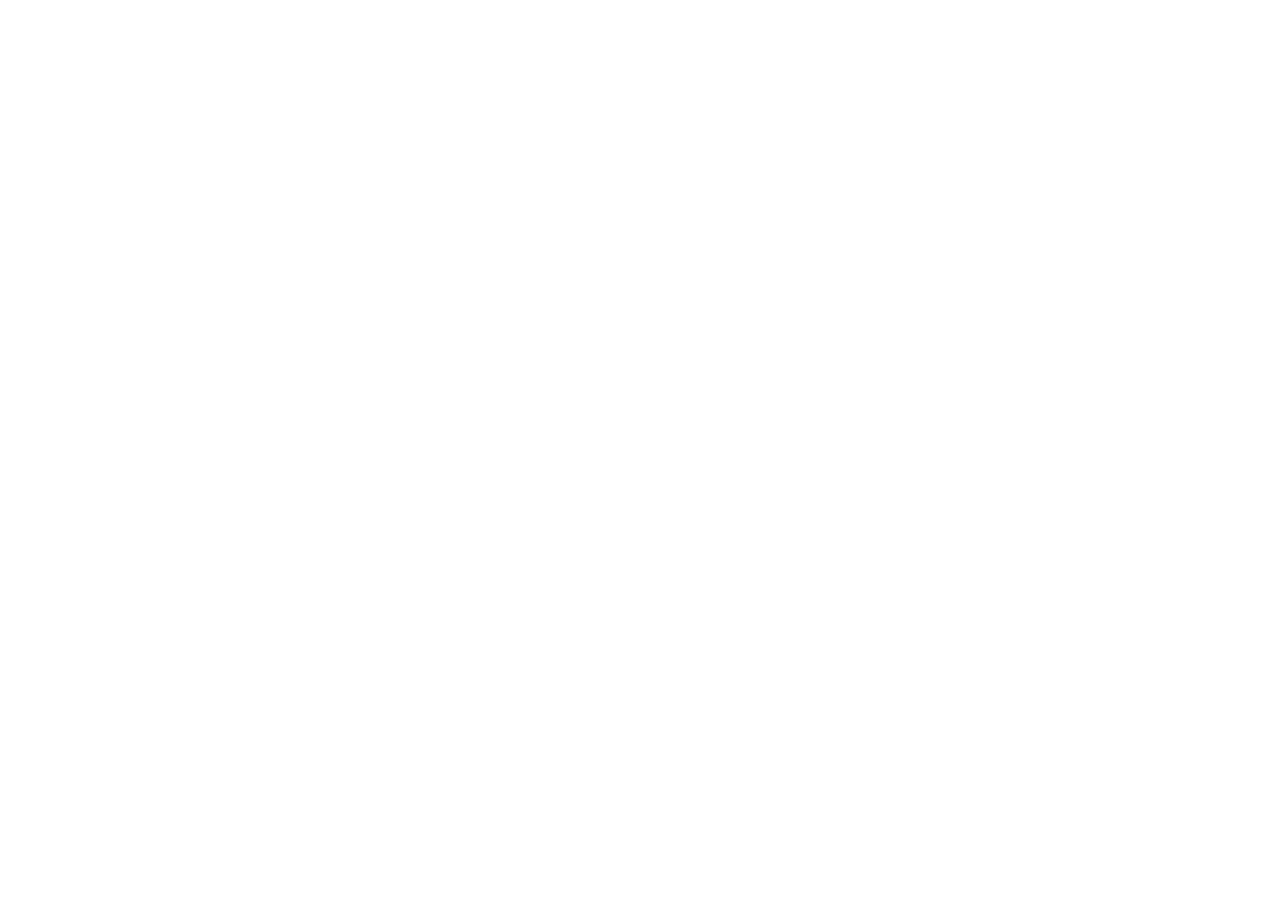
==== module 4 assignment/index.html @ 9b0c6803 "module 4 assignment added" ====
<!DOCTYPE html>
<html lang="en">
<head>
    <meta charset="UTF-8">
    <meta name="viewport" content="width=device-width, initial-scale=1.0">
    <title> module 4 assignment</title>
    <script src="script.js"></script>
    <script src="speakHello.js"></script>
    <script src="speakGoodBye.js"></script>
</head>
<body>
    
</body>
</html>
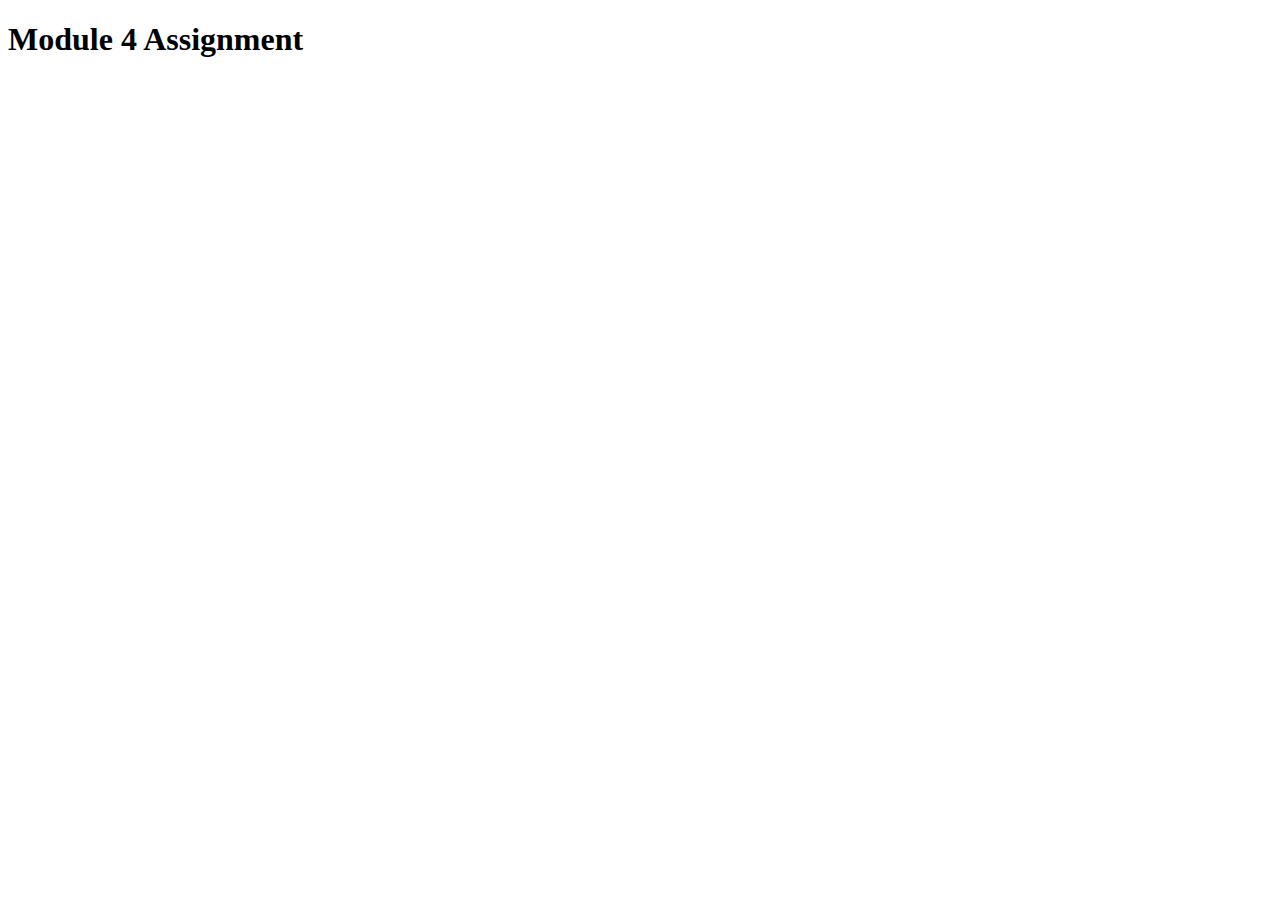
==== commit 9de05d0d: "index.html edited" ====
--- a/module 4 assignment/index.html
+++ b/module 4 assignment/index.html
@@ -1,14 +1,16 @@
 <!DOCTYPE html>
-<html lang="en">
+<html>
 <head>
-    <meta charset="UTF-8">
-    <meta name="viewport" content="width=device-width, initial-scale=1.0">
-    <title> module 4 assignment</title>
-    <script src="script.js"></script>
-    <script src="speakHello.js"></script>
-    <script src="speakGoodBye.js"></script>
+  <meta charset="utf-8">
+  <title>Module 4 Assignment</title>
+  <script>
+    var names = []; // not necessary to remove
+  </script>
+  <script src="SpeakHello.js"></script>
+  <script src="SpeakGoodBye.js"></script>
+  <script src="script.js"></script>
 </head>
 <body>
-    
+  <h1>Module 4 Assignment</h1>
 </body>
 </html>